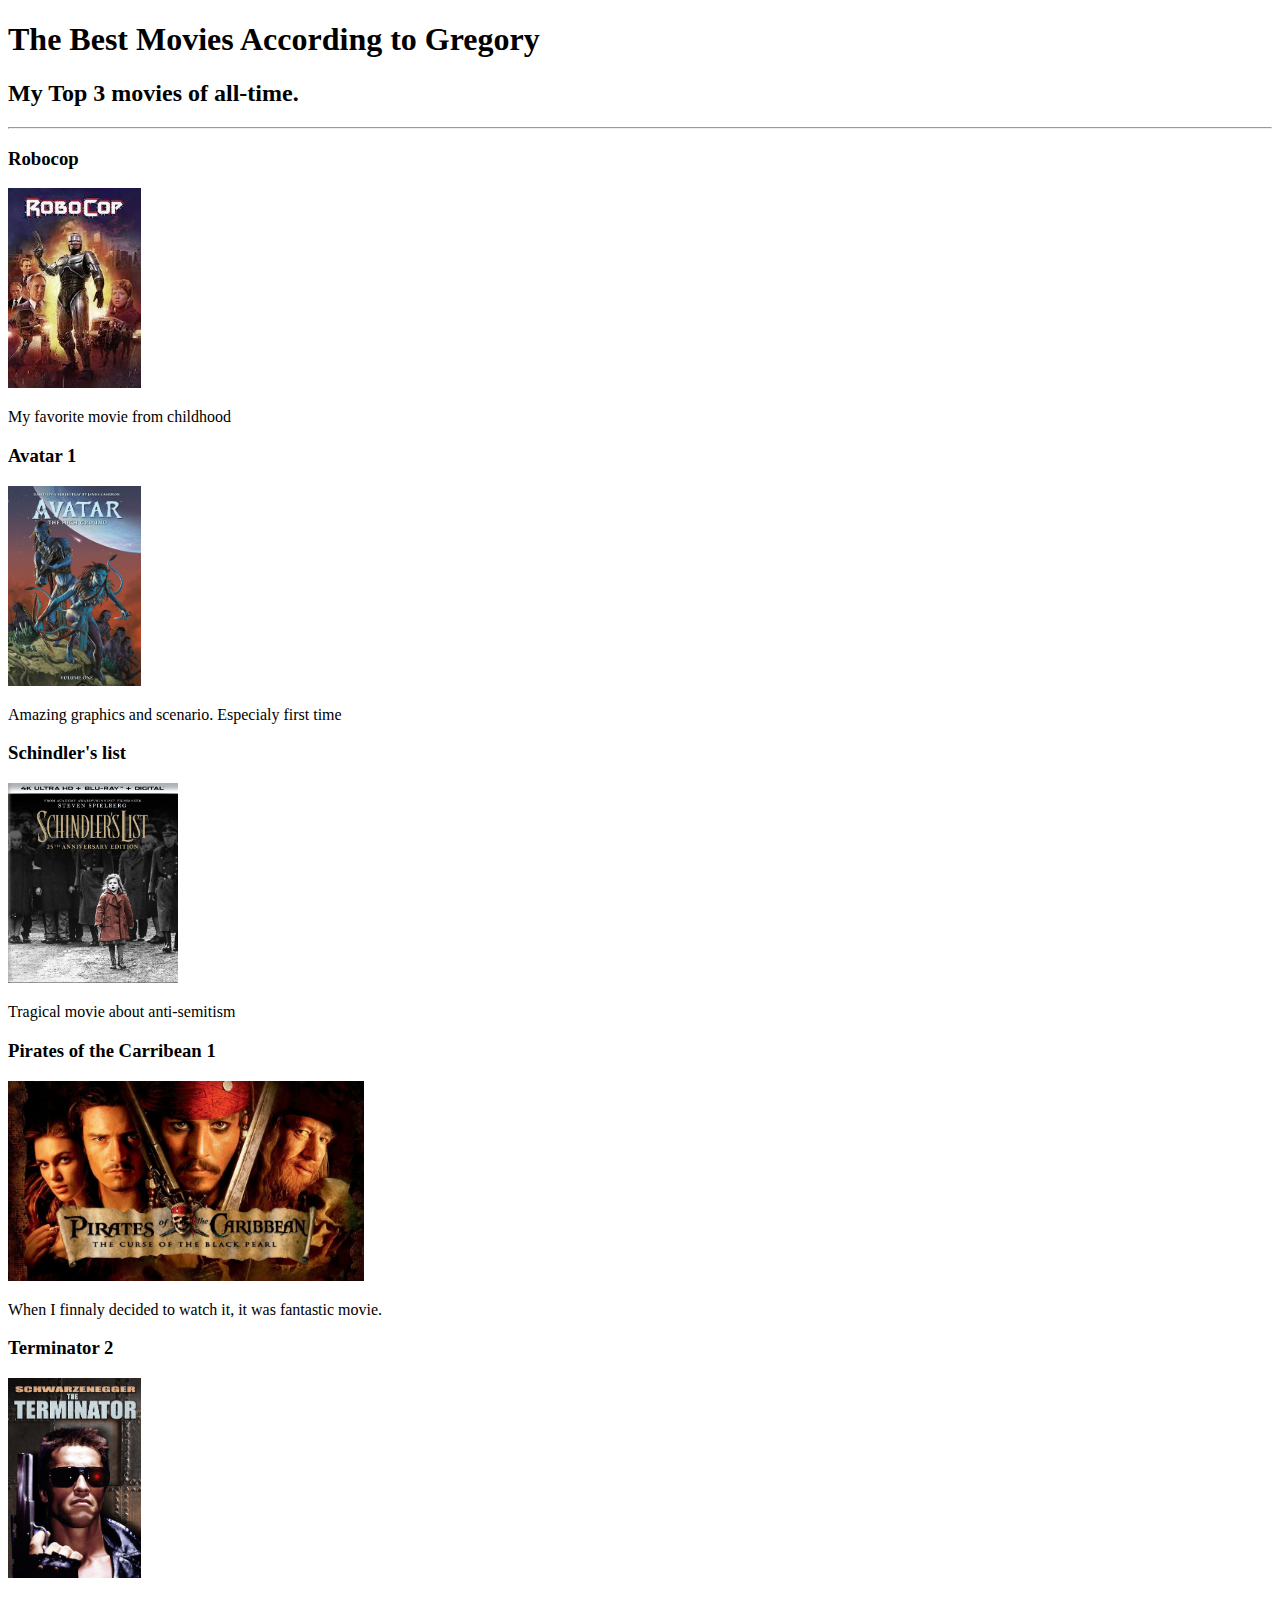
==== public/2.4 Movie Ranking Project/index.html @ df85fed6 "Add files via upload" ====
<!DOCTYPE html>
<html lang="en">

<head>
    <meta charset="UTF-8">
    <meta name="viewport" content="width=device-width, initial-scale=1.0">
    <title>My Movie Rank</title>
</head>

<body>
    <!-- Write your code below -->
    <h1>The Best Movies According to Gregory</h1>
    <h2>My Top 3 movies of all-time.</h2>

    <hr />

    <h3>Robocop</h3>
    <img src="./assets/images/Robocop.jpeg" height="200" alt="robocop_image">
    <p>My favorite movie from childhood</p>

    <h3>Avatar 1</h3>
    <img src="./assets/images/avatar.jpeg" height="200" alt="avatar_image">
    <p>Amazing graphics and scenario. Especialy first time</p>

    <h3>Schindler's list</h3>
    <img src="./assets/images/schindlers_list.jpeg" height="200" alt="schindlers_list_image">
    <p>Tragical movie about anti-semitism</p>

    <h3>Pirates of the Carribean 1</h3>
    <img src="./assets/images/pirates_of_the_carribean.jpeg" height="200" alt="pirates_of_the_carribean_image">
    <p>When I finnaly decided to watch it, it was fantastic movie.</p>

    <h3>Terminator 2</h3>
    <img src="./assets/images/terminator.jpg" height="200" alt="terminator_image">
    <p>Classic movie from my childhood</p>
</body>

</html>
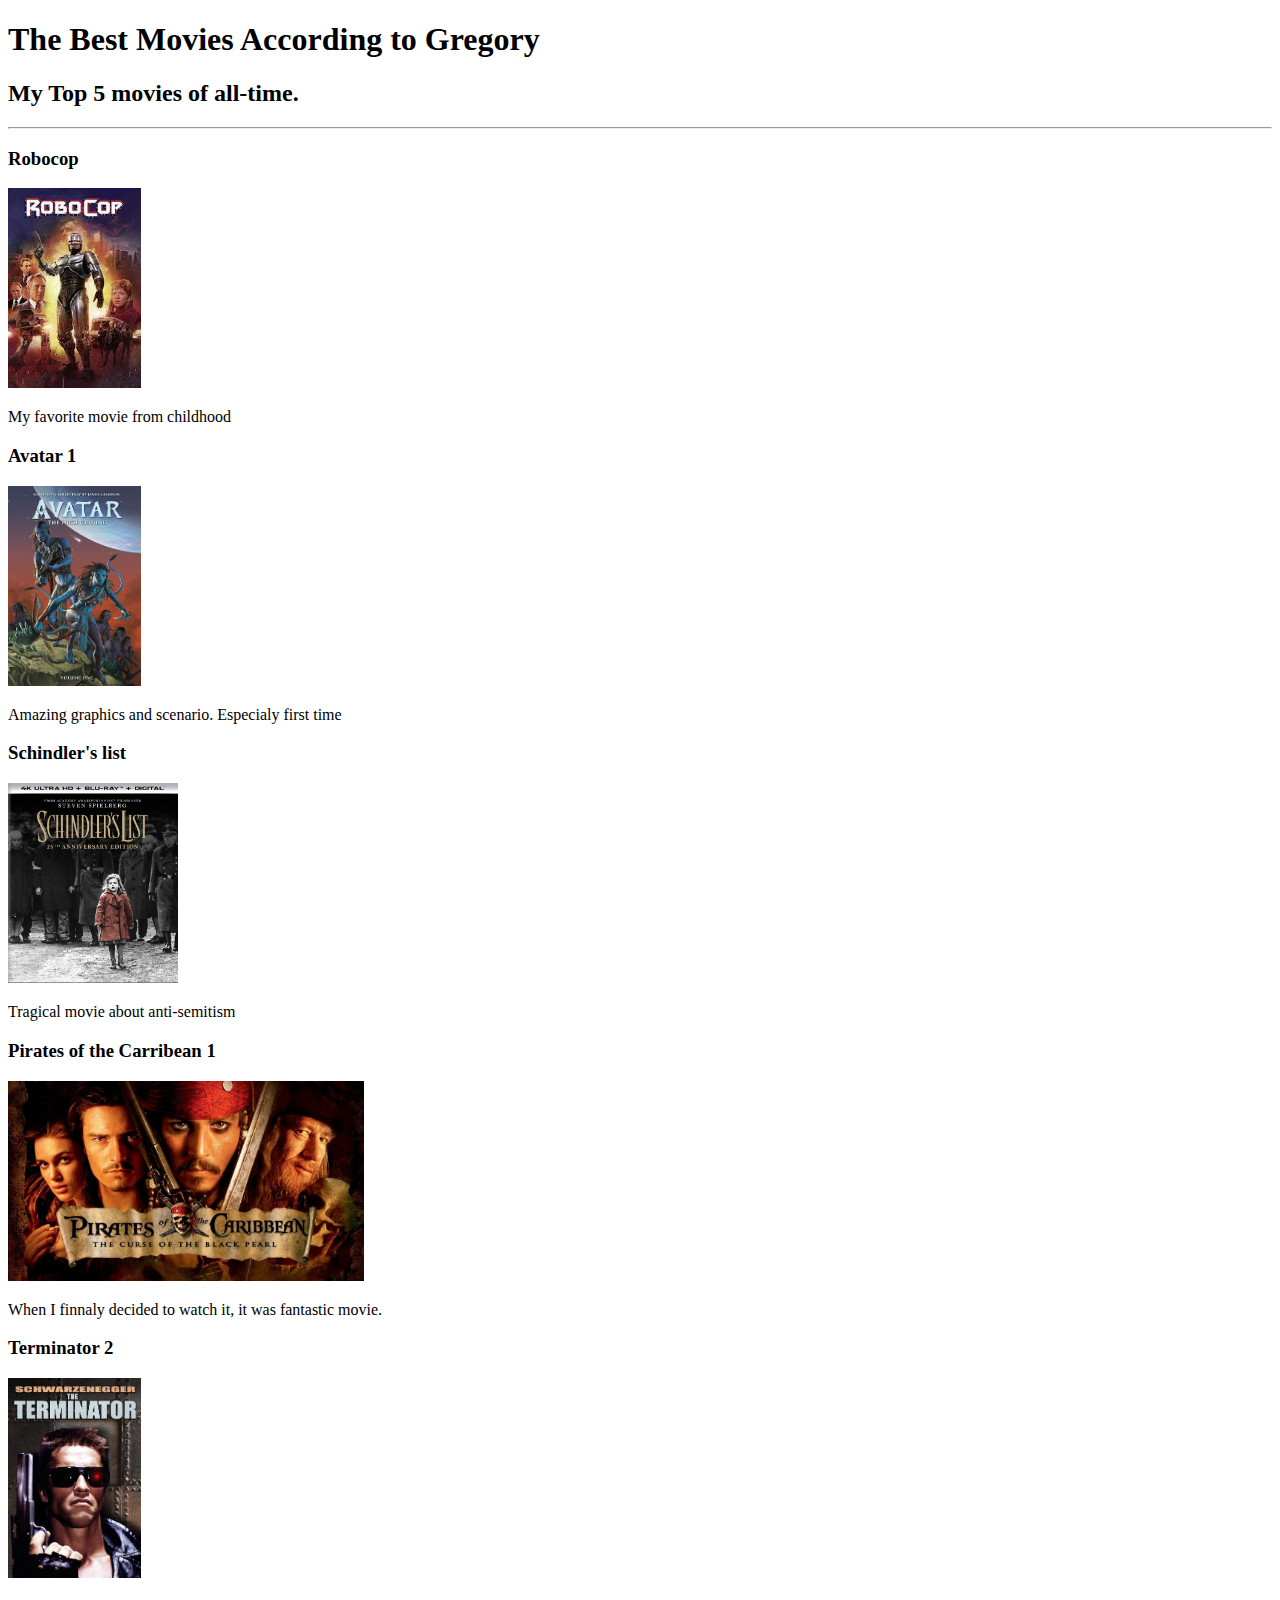
==== commit 4b3f5838: "index.html" ====
--- a/public/2.4 Movie Ranking Project/index.html
+++ b/public/2.4 Movie Ranking Project/index.html
@@ -10,7 +10,7 @@
 <body>
     <!-- Write your code below -->
     <h1>The Best Movies According to Gregory</h1>
-    <h2>My Top 3 movies of all-time.</h2>
+    <h2>My Top 5 movies of all-time.</h2>
 
     <hr />
 
@@ -35,4 +35,4 @@
     <p>Classic movie from my childhood</p>
 </body>
 
-</html>+</html>
